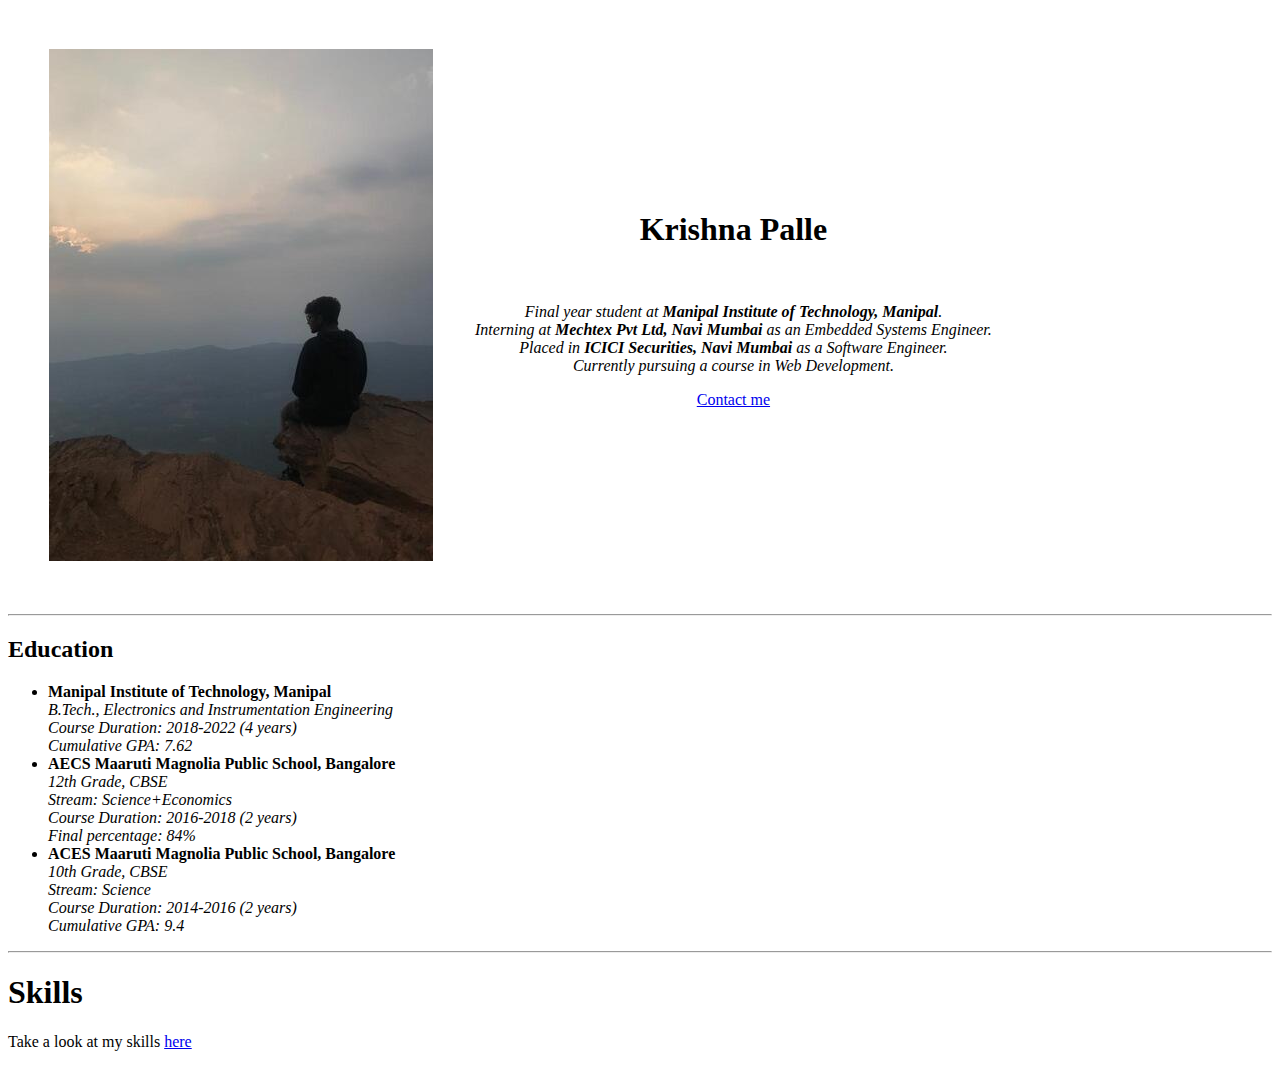
==== index.html @ 0895104b "Initial files" ====
<!DOCTYPE html>
<html lang="en">

<head>
    <meta charset="UTF-8">
    <title>Krishna Palle</title>
</head>

<body>

    <table cellspacing="40">
        <tr>
            <td>
                <img src="images/my-image.jpg" alt="Krishna's image">
            </td>
            <td>
                <center>
                <h1>Krishna Palle</h1> <br>
                <p>
                    <em>
                        Final year student at <strong>Manipal Institute of Technology, Manipal</strong>. <br>
                        Interning at <strong>Mechtex Pvt Ltd, Navi Mumbai</strong> as an Embedded Systems Engineer. <br>
                        Placed in <strong>ICICI Securities, Navi Mumbai</strong> as a Software Engineer.<br>
                        Currently pursuing a course in <em>Web Development</em>. <br>
                    </em>
                </p>
                <p>
                    <a href="contact-me.html">Contact me</a>
                </p>
                </center>
            </td>
        </tr>
    </table>

    <hr>

    <p>
    <h2>Education</h2>
    <ul>
        <li>
            <strong>Manipal Institute of Technology, Manipal</strong> <br>
            <em>
                B.Tech., Electronics and Instrumentation Engineering <br>
                Course Duration: 2018-2022 (4 years) <br>
                Cumulative GPA: 7.62 <br>
            </em>
        </li>
        <li>
            <strong>AECS Maaruti Magnolia Public School, Bangalore</strong> <br>
            <em>
                12th Grade, CBSE <br>
                Stream: Science+Economics <br>
                Course Duration: 2016-2018 (2 years) <br>
                Final percentage: 84% <br>
            </em>
        </li>
        <li>
            <strong>ACES Maaruti Magnolia Public School, Bangalore</strong> <br>
            <em>
                10th Grade, CBSE <br>
                Stream: Science <br>
                Course Duration: 2014-2016 (2 years) <br>
                Cumulative GPA: 9.4 <br>
            </em>
        </li>
    </ul>
    </p>

    <hr>

    <p>
        <h1>Skills</h1>
        Take a look at my skills <a href="my-skills.html">here</a>
    </p>

</body>

</html>
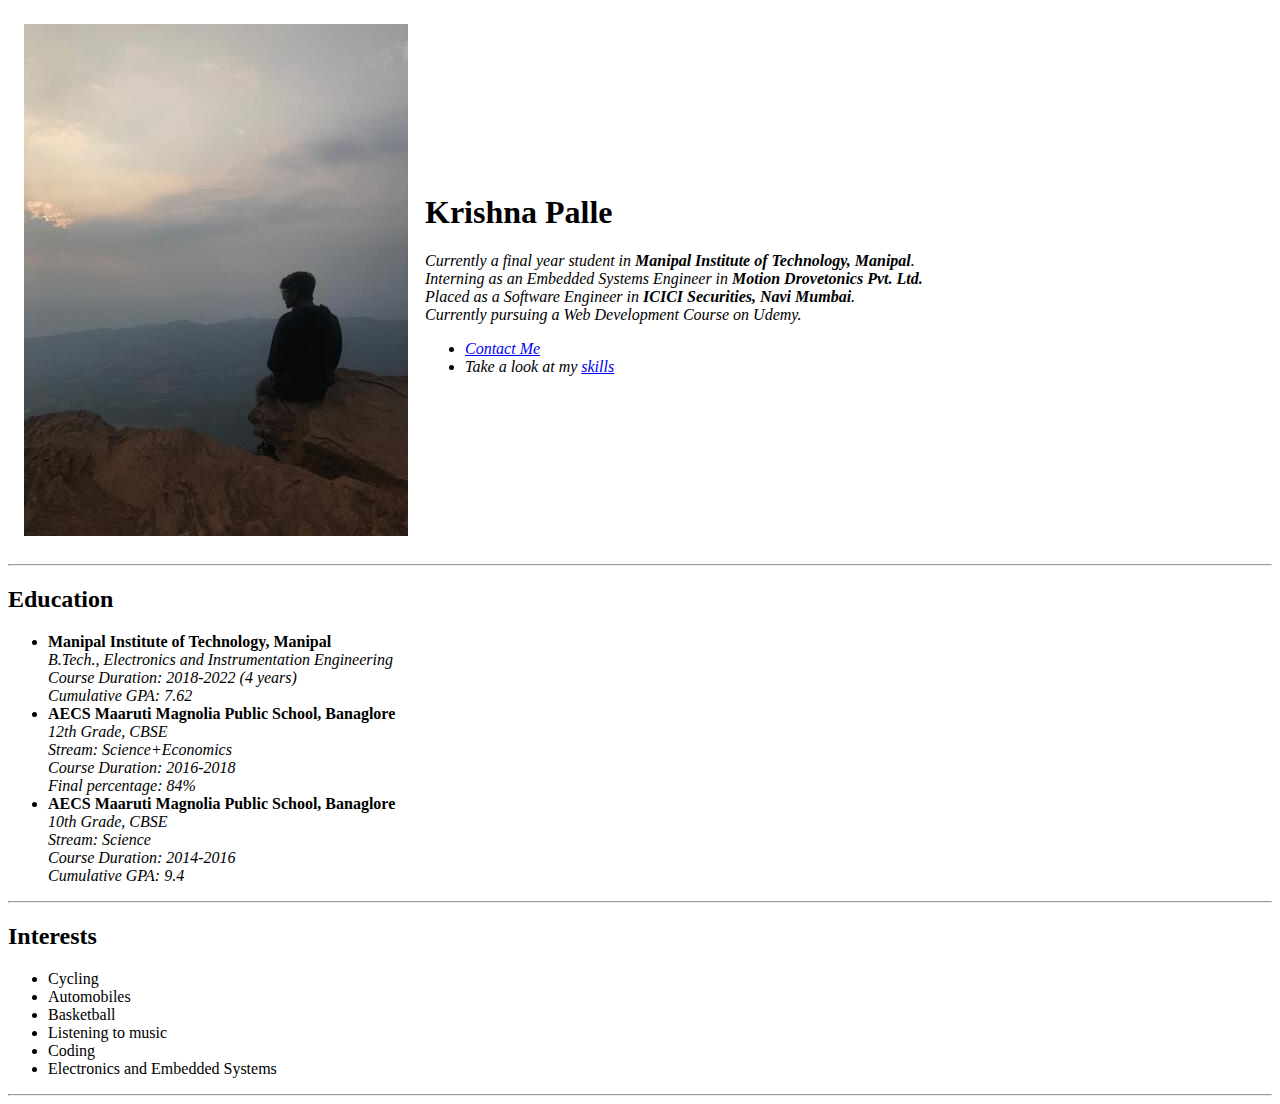
==== commit 94bb4867: "commit1" ====
--- a/index.html
+++ b/index.html
@@ -8,34 +8,41 @@
 
 <body>
 
-    <table cellspacing="40">
+    <table cellspacing="15">
         <tr>
             <td>
-                <img src="images/my-image.jpg" alt="Krishna's image">
+                <img src="images/my-image.jpg" alt="My Image">
             </td>
             <td>
-                <center>
-                <h1>Krishna Palle</h1> <br>
+                <h1>Krishna Palle</h1>
                 <p>
                     <em>
-                        Final year student at <strong>Manipal Institute of Technology, Manipal</strong>. <br>
-                        Interning at <strong>Mechtex Pvt Ltd, Navi Mumbai</strong> as an Embedded Systems Engineer. <br>
-                        Placed in <strong>ICICI Securities, Navi Mumbai</strong> as a Software Engineer.<br>
-                        Currently pursuing a course in <em>Web Development</em>. <br>
+                        <p>
+                            Currently a final year student in <strong>Manipal Institute of Technology, Manipal</strong>.
+                            <br>
+                            Interning as an Embedded Systems Engineer in <strong>Motion Drovetonics Pvt. Ltd.</strong>
+                            <br>
+                            Placed as a Software Engineer in <strong>ICICI Securities, Navi Mumbai</strong>. <br>
+                            Currently pursuing a Web Development Course on Udemy. <br>
+                        </p>
+                        <ul>
+                            <li>
+                                <a href="contact-me.html">Contact Me</a>
+                            </li>
+                            <li>
+                                Take a look at my <a href="my-skills.html">skills</a>
+                            </li>
+                        </ul>
                     </em>
                 </p>
-                <p>
-                    <a href="contact-me.html">Contact me</a>
-                </p>
-                </center>
             </td>
         </tr>
     </table>
 
     <hr>
 
-    <p>
     <h2>Education</h2>
+
     <ul>
         <li>
             <strong>Manipal Institute of Technology, Manipal</strong> <br>
@@ -46,32 +53,41 @@
             </em>
         </li>
         <li>
-            <strong>AECS Maaruti Magnolia Public School, Bangalore</strong> <br>
+            <strong>AECS Maaruti Magnolia Public School, Banaglore</strong> <br>
             <em>
                 12th Grade, CBSE <br>
                 Stream: Science+Economics <br>
-                Course Duration: 2016-2018 (2 years) <br>
+                Course Duration: 2016-2018 <br>
                 Final percentage: 84% <br>
             </em>
         </li>
         <li>
-            <strong>ACES Maaruti Magnolia Public School, Bangalore</strong> <br>
+            <strong>AECS Maaruti Magnolia Public School, Banaglore</strong> <br>
             <em>
                 10th Grade, CBSE <br>
                 Stream: Science <br>
-                Course Duration: 2014-2016 (2 years) <br>
+                Course Duration: 2014-2016 <br>
                 Cumulative GPA: 9.4 <br>
             </em>
         </li>
     </ul>
-    </p>
 
     <hr>
 
-    <p>
-        <h1>Skills</h1>
-        Take a look at my skills <a href="my-skills.html">here</a>
-    </p>
+    <h2>Interests</h2>
+
+    <ul>
+        <li>Cycling</li>
+        <li>Automobiles</li>
+        <li>Basketball</li>
+        <li>Listening to music</li>
+        <li>Coding</li>
+        <li>Electronics and Embedded Systems</li>
+    </ul>
+
+    <hr>
+
+
 
 </body>
 
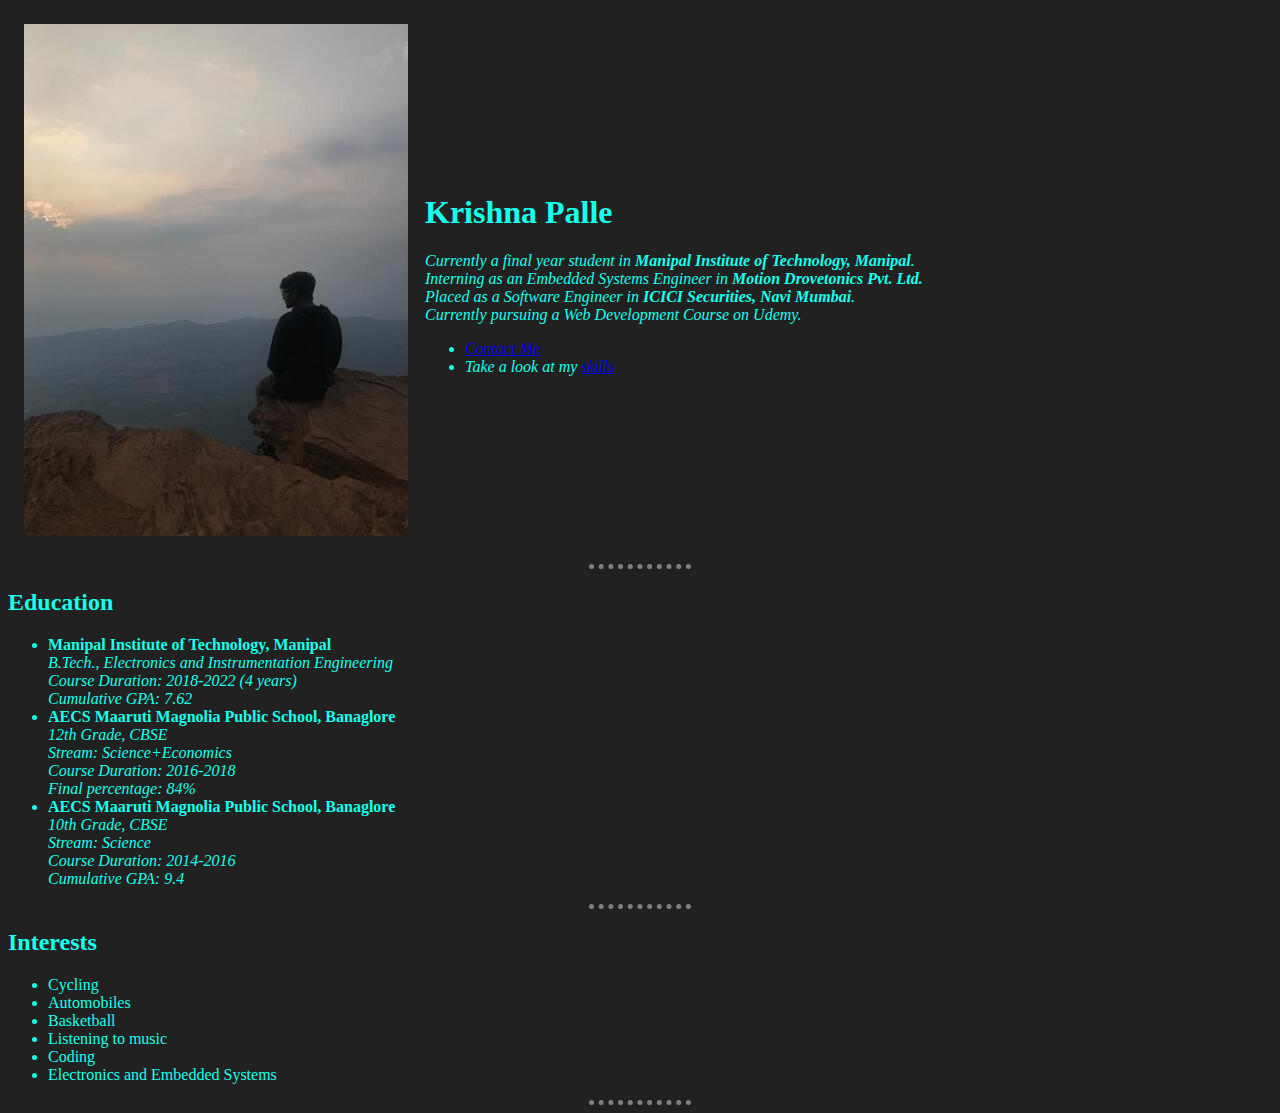
==== commit 63fdc605: "Added basic css style sheet" ====
--- a/index.html
+++ b/index.html
@@ -4,6 +4,9 @@
 <head>
     <meta charset="UTF-8">
     <title>Krishna Palle</title>
+
+    <link rel="stylesheet" href="css/styles.css">
+
 </head>
 
 <body>
--- a/css/styles.css
+++ b/css/styles.css
@@ -0,0 +1,14 @@
+body {
+    background-color: #212121;
+    color: #14FFEC;
+}
+
+hr {
+    border-style: dotted none none;
+    border-width: 5px;
+    border-color: grey;
+    
+    width: 8%;
+    
+
+}
